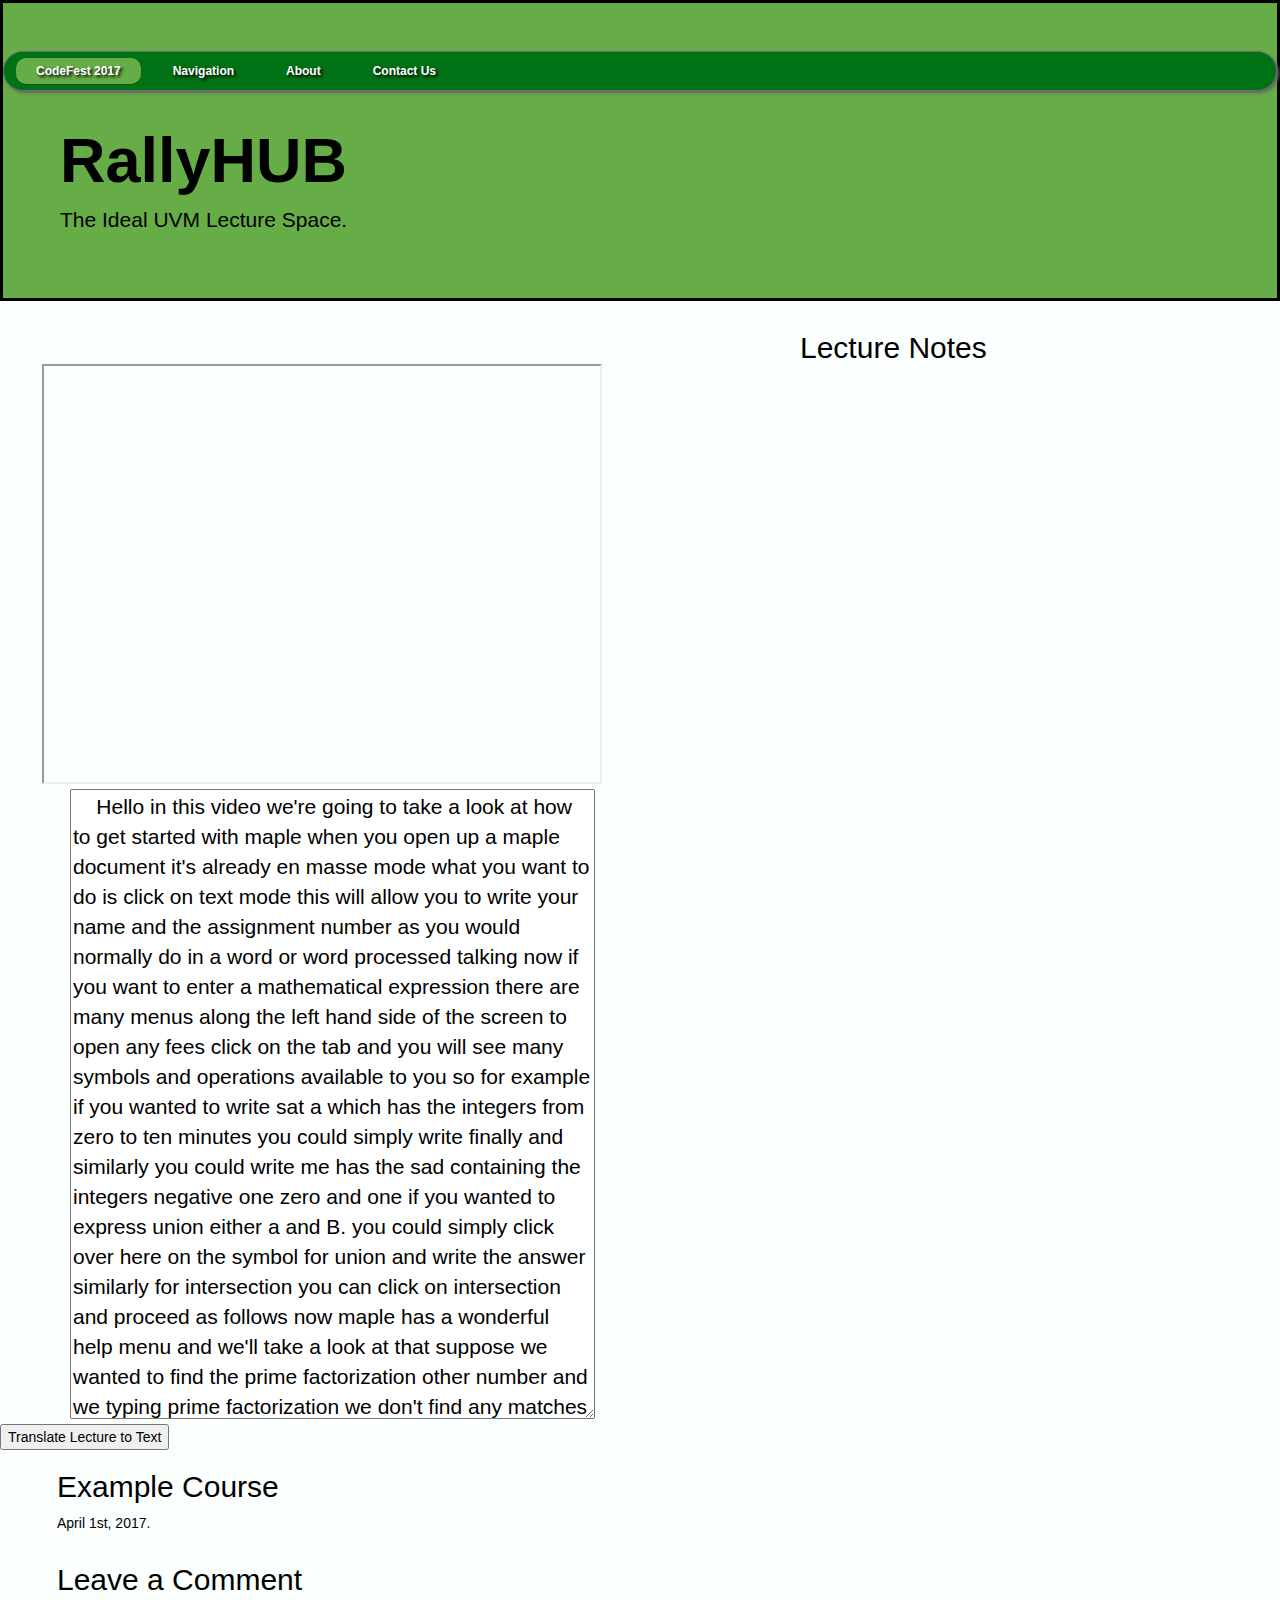
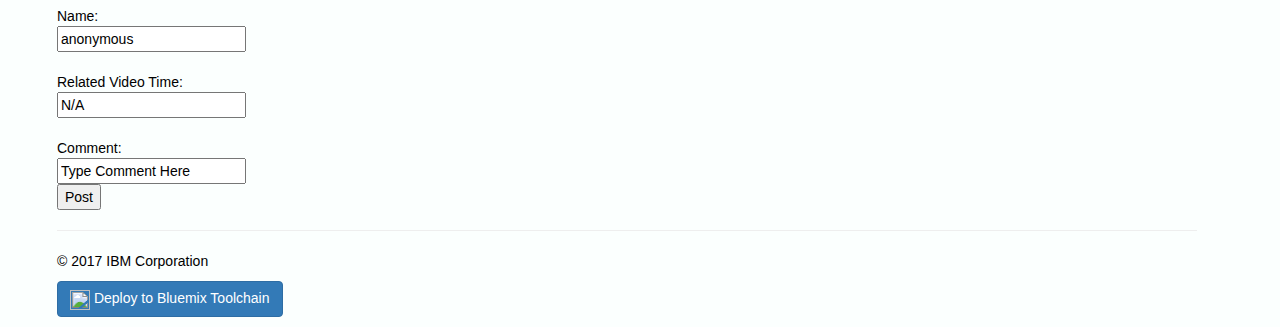
==== src/main/webapp/index.html @ 3602aebd "textbox" ====
<!--
/**
* Copyright 2017 IBM Corp. All Rights Reserved.
*
* Licensed under the Apache License, Version 2.0 (the â€œLicenseâ€�);
* you may not use this file except in compliance with the License.
* You may obtain a copy of the License at
*
* https://www.apache.org/licenses/LICENSE-2.0
*
* Unless required by applicable law or agreed to in writing, software
* distributed under the License is distributed on an â€œAS ISâ€� BASIS,
* WITHOUT WARRANTIES OR CONDITIONS OF ANY KIND, either express or implied.
* See the License for the specific language governing permissions and
* limitations under the License.
*/
-->
<!DOCTYPE html>
<html>

  <head>
    <meta charset="utf-8">
    <meta http-equiv="X-UA-Compatible" content="IE=edge">
    <meta name="viewport" content="width=device-width, initial-scale=1">
    <!-- The above 3 meta tags *must* come first in the head; any other head content must come *after* these tags -->
    <meta name="description" content="">
    <meta name="author" content="Sam, Kyle, Jose, Jose, David, Ramy, Chris, Collin">
    <link rel="icon" href="./images/bluemix_icon.png">

    <title>RallyHUB</title>

    <!-- Bootstrap core CSS -->

    <link href="./css/bootstrap.min.css" rel="stylesheet">
    <script src="//ajax.googleapis.com/ajax/libs/jquery/1.7.2/jquery.min.js"></script>
	<script src="http://blueimp.github.com/jQuery-File-Upload/js/vendor/jquery.ui.widget.js"></script>
	<script src="http://blueimp.github.com/jQuery-File-Upload/js/jquery.fileupload.js"></script>
    <link href="style.css" rel="stylesheet">

  </head>
<body>

<article>

    <!-- Main jumbotron for a primary marketing message or call to action -->
    <div class="jumbotron">
            <ul id="menu-bar">
            <li class="active"><a href="#">CodeFest 2017</a></li>

            <li><a href="#">Navigation</a>
                <ul>
                	<li><a href="Index.html">Home</a></li>
                    <li><a href="Teacher.html">Teacher Menu</a></li>
                    <li><a href="StudentClasses.html">Student Classes</a></li>
                <ul>
                    <li><a onclick="show1()">021</a></li>
                    <li><a onclick="show2()">110</a></li>
                    <li><a onclick="show3()">121</a></li>
                    <li><a onclick="show4()">124</a></li>
                    <li><a onclick="show5()">125</a></li>
                </ul>
            </li>
                </ul>
            </li>
            <li><a href="#">About</a></li>
            <li><a href="#">Contact Us</a></li>
        </ul>
    </body>
      <div class="container">
        <h1>RallyHUB</h1>
        <p>

        The Ideal UVM Lecture Space.

        </p>

      </div>
    </div>

	<h2 class="lecNotes">Lecture Notes</h2>
    <div id="flexcontainer">
    <div id="player">
    	<iframe id="UstreamIframe" width="420" height="315"
    	src="https://www.youtube.com/embed/H6k7_CEc7QI">
    	</iframe>
    	</div>
	
    <div class="notes">
    <textarea rows="4" cols="50">
    Hello in this video we're going to take a look at how to get started with maple when you open up a maple document it's already en masse mode what you want to do is click on text mode this will allow you to write your name and the assignment number as you would normally do in a word or word processed talking now if you want to enter a mathematical expression there are many menus along the left hand side of the screen to open any fees click on the tab and you will see many symbols and operations available to you so for example if you wanted to write sat a which has the integers from zero to ten minutes you could simply write finally and similarly you could write me has the sad containing the integers negative one zero and one if you wanted to express union either a and B. you could simply click over here on the symbol for union and write the answer similarly for intersection you can click on intersection and proceed as follows now maple has a wonderful help menu and we'll take a look at that suppose we wanted to find the prime factorization other number and we typing prime factorization we don't find any matches and this is very common in people often you will need to refine your search term so let's look up factorization here we find a command called I factor and reading down through the description and the options for this command we find some sample code at the bottom and this looks reasonable this looks like what we wanted to do so let's try this in army people document someone to copy and paste the command and right now I'm in text mode but to get maple to actually perform some mathematical operations we wanna click onto math mode and maple did what I wanted to do now suppose he wanted to find the prime factorization of hundred twenty two or the prime factorization of thirty one you can perform it as follows now we are still in math mode to get back to text mode I just click on text or you can hit the control team there are times when we won and started drying into maple to do this we will go to insert campus from here you have a lot of tools to use lex click on the line by and what we're going to try here is the land is for the client for proof so I'm gonna start making a line and double click to end networking program another line double click to end the line and proceed as follows I leave a little space so that we can insert the names of the sub groups and I know these terms may not be familiar to you right now that's fine we will learn more about what those terms mean as we proceed in her purse but the shows the basic set up of how to insert the campus now let's say we want to put some text into are crying we click on the text button click where we want the text of the and we can click the for their similarly we can hang again and get it her text over here and you can click and drag these things around so that the I. trying looks very nice okay well that is the conclusion of this video thank you for watching.
    </textarea>
    </div>
</div>
<div class="button">
	<form action="${pageContext.request.contextPath}/myservlet" method="post">
	   	<input type="submit" name="Translate button" value="Translate Lecture to Text" />
	</form>
</div>	
	<div class="container">
      <!-- An example row of columns -->
      <div class="row">
        <div class="col-md-4">
          <h2>Example Course</h2>
          <p>
          April 1st, 2017.  
          </p>
         <!-- <p><a class="btn btn-default" href="todos.jsp" role="button">View database page &raquo;</a></p> -->
        </div>
        <div class="col-md-4">
          
          </p>
          <!--  <p><a class="btn btn-default" href="image.jsp" role="button">Analyze Images &raquo;</a></p>-->
       </div>
      </div>
      
      <div class="comment">
      <!-- where the comment creation form will be -->
          	<h2>Leave a Comment</h2>
    
            Name:<br> <input type="text" name="userId" value="anonymous"><br><br>
            Related Video Time:<br> <input type="text" name="videoTime" value="N/A"><br><br>
            Comment:<br><input id="title" type="text" name="message" value="Type Comment Here" onkeyup="Allow()"><br>
            
            <input type="submit" value="Post" onclick="insert()">
            <div id="display"></div>
        
            <script type="text/javascript">
                var titles = [];
                var titleInput = document.getElementById("title");
                var messageBox = document.getElementById("display");
                function Allow() {
                    if (!user.title.value.match(/[a-zA-Z]$/)
                            && user.title.value != "") {
                        user.title.value = "";
                        alert("Please Enter only alphabets");
                    }
                    window.location.reload()
                }
                function insert() {
                    titles.push(titleInput.value);
                    clearAndShow();
                }
                function clearAndShow() {
                    titleInput.value = "";
                    messageBox.innerHTML = "";
                    messageBox.innerHTML += " " + titles.join("<br/> ")
                            + "<br/>";
                }
            </script>
	</div>
	

      <hr>

      <footer>
        <p>&copy; 2017 IBM Corporation</p>
        <p>
        <a target="_blank" href="https://console.ng.bluemix.net/devops/setup/deploy/?repository=https%3A%2F%2Fgithub.com%2Fjconallen%2FJava-MySQL-Hackathon-Example">
        <button type="submit" class="btn btn-primary">
        	<img style="width:20px;height:20px;" src="./images/IBM_Bluemix_logo.svg.png">
  			Deploy to Bluemix Toolchain
		</button>
		</a>
        </p>
      </footer>
    </div> <!-- /container -->

	
	<!-- Bootstrap core JavaScript
    ================================================== -->
    <!-- Placed at the end of the document so the pages load faster -->
    <script src="https://ajax.googleapis.com/ajax/libs/jquery/1.12.4/jquery.min.js"></script>
    <script>window.jQuery || document.write('<script src="./js/vendor/jquery.min.js"><\/script>')</script>
    <script src="./js/bootstrap.min.js"></script>
    <script src="./js/youtube_api_upload_video.js"></script>
    <script src="./js/custom.js"></script>
    </article>
  </body>

</html>
---- src/main/webapp/style.css ----
/* style.css
 * This file provides css styles.
 */

body,html {
	background-color: #ffd416; 
	width : 100%;
	height: 100%;
	font-family: "HelveticaNeue-Light", "Helvetica Neue Light", "Helvetica Neue", Helvetica, Arial, "Lucida Grande", sans-serif;
	color: #000000;
}

a {
	text-decoration: none;
	color: #00aed1;
}

a:hover {
	text-decoration: underline;
}

.newappIcon {
	padding-top: 10%;
	display: block;
	margin: 0 auto;
	padding-bottom: 2em;
	max-width:200px;
}

h1 {
	font-weight: bold;
	font-size: 3em;
}

.leftHalf {
	float: left;
	background-color: #26343f;
	width: 45%;
	height: 100%;
}

.rightHalf {
	float: right;
	width: 55%;
	background-color: #313f4a;
	height: 100%;
	overflow:auto;
}

.description {
	padding-left: 50px;
	padding-right: 50px;
	text-align: center;
	font-size: 1.2em;
}

.blue {
	color: #00aed1;
}


table {
	table-layout: fixed;
	width: 800px;
	margin: 0 auto;
	word-wrap: break-word;
	padding-top:10%;
}

th {
	border-bottom: 1px solid #000;
}

th, td {
	text-align: left;
	padding: 2px 20px;
}

.env-var {
	text-align: right;
	border-right: 1px solid #000;
	width: 30%;
	
}

pre {
	padding: 0;
	margin: 0;
}


iframe {
	margin-left: 3em;
    height: 30em;
    width: 40em;
}

.jumbotron {
    background-color: #66AC47;
    position: relative;
    border:solid;
	text-shadow: 12px, 12px 3px black;
    
}

.lecNotes {
    display: inline;
    margin-left: 62.5%;
}

.player {
    display: inline-block;
    float: left;
}

.notes {
    display: inline-block;
    margin-left: 5em;
}

textarea {
    width: 25em;
    height: 30em;
    overflow: scroll;
    font-size: 1.5em; 
}

article {
    background-color: #FBFFFE;
}

#menu-bar {
  width: 100%;
  margin: 0px 0px 0px 0px;
  padding: 6px 6px 4px 6px;
  height: 40px;
  line-height: 100%;
  border-radius: 24px;
  -webkit-border-radius: 24px;
  -moz-border-radius: 24px;
  box-shadow: 2px 2px 3px #666666;
  -webkit-box-shadow: 2px 2px 3px #666666;
  -moz-box-shadow: 2px 2px 3px #666666;
  background-color: #007115;
  border: solid 1px #6D6D6D;
  position:relative;
  z-index:999;
}
#menu-bar li {
  margin: 0px 0px 6px 0px;
  padding: 0px 6px 0px 6px;
  float: left;
  position: relative;
  list-style: none;
}
#menu-bar a {
  font-weight: bold;
  font-family: arial;
  font-style: normal;
  font-size: 12px;
  color: #ffffff;
  text-decoration: none;
  display: block;
  padding: 6px 20px 6px 20px;
  margin: 0;
  margin-bottom: 6px;
  border-radius: 10px;
  -webkit-border-radius: 10px;
  -moz-border-radius: 10px;
  text-shadow: 2px 2px 3px #000000;
}
#menu-bar li ul li a {
  margin: 0;
}
#menu-bar .active a, #menu-bar li:hover > a {
    background-color: #66AC47;
  color: #ffffff;
  -webkit-box-shadow: 0 1px 1px rgba(0, 0, 0, .2);
  -moz-box-shadow: 0 1px 1px rgba(0, 0, 0, .2);
  box-shadow: 0 1px 1px rgba(0, 0, 0, .2);
/*  text-shadow: 2px 2px 3px #FFFFFF;*/
}
#menu-bar ul li:hover a, #menu-bar li:hover li a {
  background: none;
  border: none;
  color: #ffffff;
  -box-shadow: none;
  -webkit-box-shadow: none;
  -moz-box-shadow: none;
}
#menu-bar ul a:hover {
  background: #0399D4 !important;
/*  background: linear-gradient(top,  #04ACEC,  #0186BA) !important;
  background: -ms-linear-gradient(top,  #04ACEC,  #0186BA) !important;
  background: -webkit-gradient(linear, left top, left bottom, from(#04ACEC), to(#0186BA)) !important;
  background: -moz-linear-gradient(top,  #04ACEC,  #0186BA) !important;*/
  color: #f0f0f0 !important;
  border-radius: 0;
  -webkit-border-radius: 0;
  -moz-border-radius: 0;
/*  text-shadow: 2px 2px 3px #FFFFFF;*/
}
#menu-bar li:hover > ul {
  display: block;
}
#menu-bar ul {
  background: #000000;
  display: none;
  margin: 0;
  padding: 0;
  width: 185px;
  position: absolute;
  top: 30px;
  left: 0;
  border: solid 1px #B4B4B4;
  border-radius: 10px;
  -webkit-border-radius: 10px;
  -moz-border-radius: 10px;
  -webkit-box-shadow: 2px 2px 3px #222222;
  -moz-box-shadow: 2px 2px 3px #222222;
  box-shadow: 2px 2px 3px #222222;
}
#menu-bar ul li {
  float: none;
  margin: 0;
  padding: 0;
}
//List hyperlink color
#menu-bar ul a {
  padding:10px 0px 10px 15px;
  color:#ffffff !important;
  font-size:12px;
  font-style:normal;
  font-family:arial;
  font-weight: normal;
/*  text-shadow: 2px 2px 3px #FFFFFF;*/
}
#menu-bar ul li:first-child > a {
  border-top-left-radius: 10px;
  -webkit-border-top-left-radius: 10px;
  -moz-border-radius-topleft: 10px;
  border-top-right-radius: 10px;
  -webkit-border-top-right-radius: 10px;
  -moz-border-radius-topright: 10px;
}
#menu-bar ul li:last-child > a {
  border-bottom-left-radius: 10px;
  -webkit-border-bottom-left-radius: 10px;
  -moz-border-radius-bottomleft: 10px;
  border-bottom-right-radius: 10px;
  -webkit-border-bottom-right-radius: 10px;
  -moz-border-radius-bottomright: 10px;
}
#menu-bar:after {
  content: ".";
  display: block;
  clear: both;
  visibility: hidden;
  line-height: 0;
  height: 0;
}
#menu-bar {
  display: inline-block;
}
  html[xmlns] #menu-bar {
  display: block;
}
* html #menu-bar {
  height: 1%;
}

.container {
	margin-left: 3em;
}

#flexcontainer {
	justify-content: space-around;
	flex-direction: row;
	flex-wrap: nowrap;
}

.1, .2, .3, .4, .5{
	display: none;
}
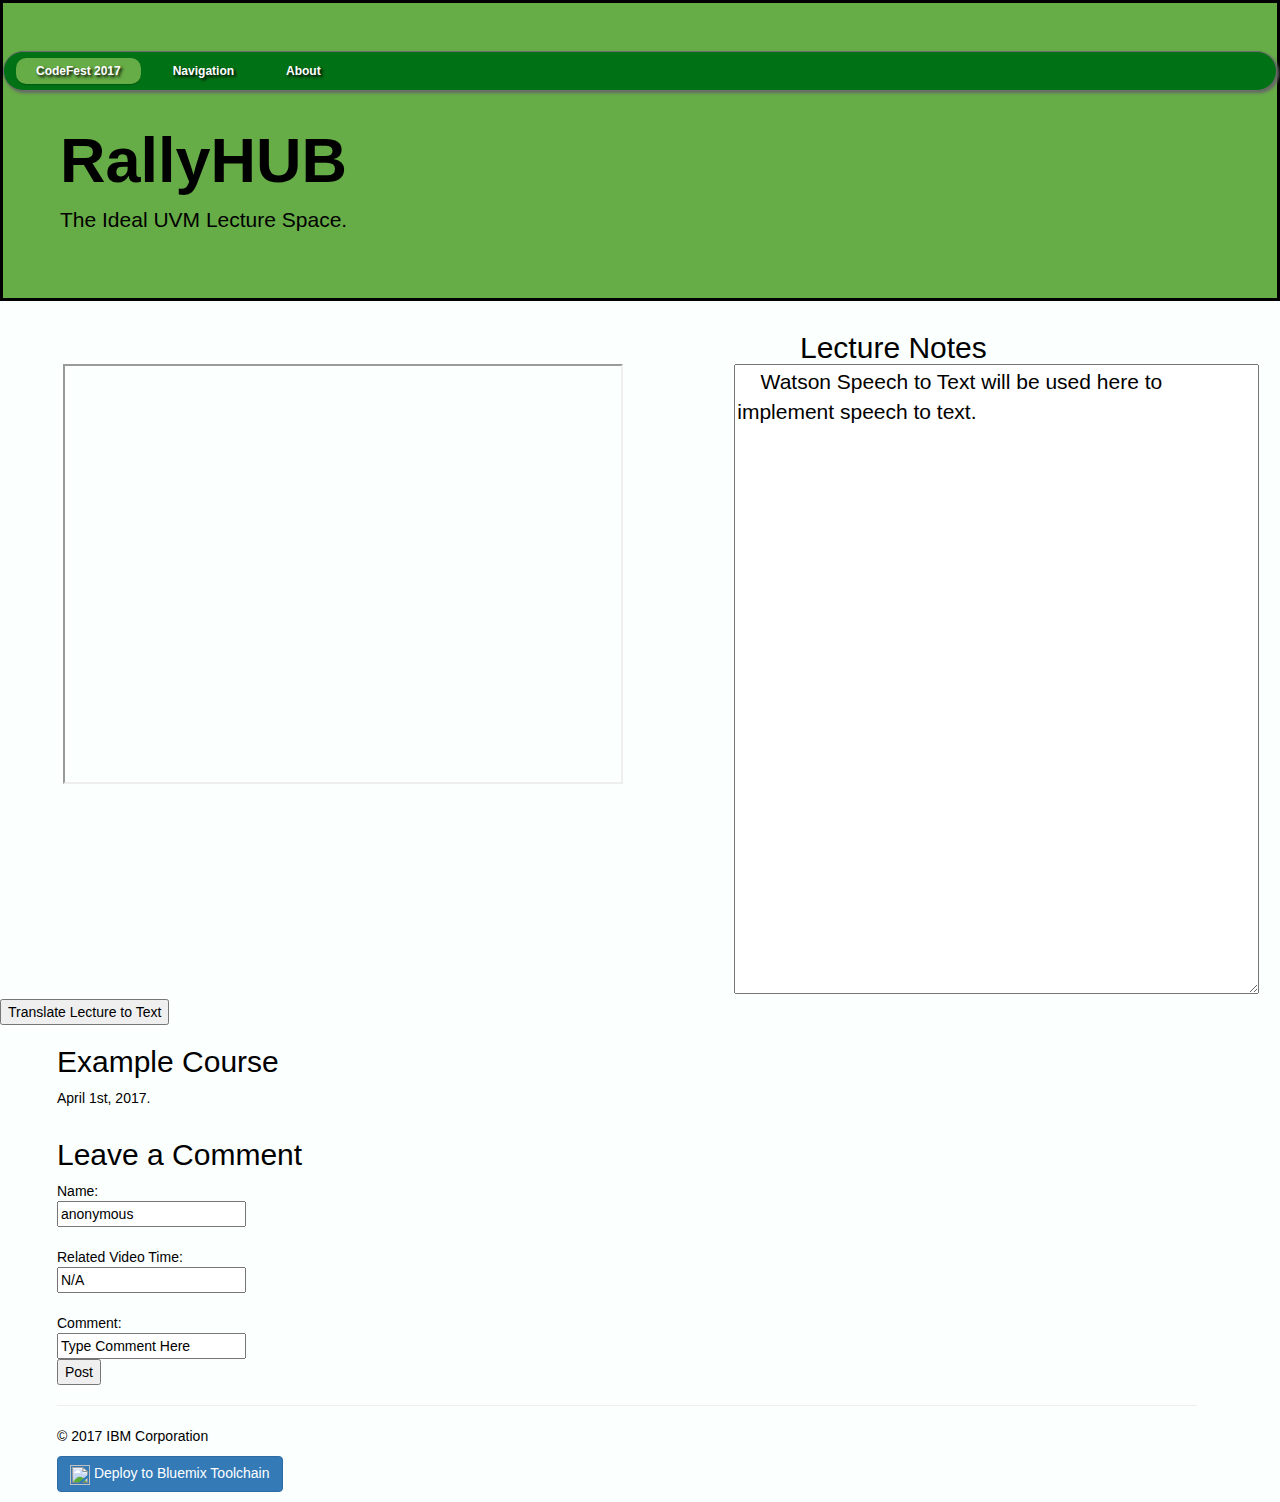
==== commit 772f24cf: "stuff" ====
--- a/src/main/webapp/index.html
+++ b/src/main/webapp/index.html
@@ -62,8 +62,7 @@
             </li>
                 </ul>
             </li>
-            <li><a href="#">About</a></li>
-            <li><a href="#">Contact Us</a></li>
+            <li><a href="about.html">About</a></li>
         </ul>
     </body>
       <div class="container">
@@ -87,7 +86,7 @@
 	
     <div class="notes">
     <textarea rows="4" cols="50">
-    Hello in this video we're going to take a look at how to get started with maple when you open up a maple document it's already en masse mode what you want to do is click on text mode this will allow you to write your name and the assignment number as you would normally do in a word or word processed talking now if you want to enter a mathematical expression there are many menus along the left hand side of the screen to open any fees click on the tab and you will see many symbols and operations available to you so for example if you wanted to write sat a which has the integers from zero to ten minutes you could simply write finally and similarly you could write me has the sad containing the integers negative one zero and one if you wanted to express union either a and B. you could simply click over here on the symbol for union and write the answer similarly for intersection you can click on intersection and proceed as follows now maple has a wonderful help menu and we'll take a look at that suppose we wanted to find the prime factorization other number and we typing prime factorization we don't find any matches and this is very common in people often you will need to refine your search term so let's look up factorization here we find a command called I factor and reading down through the description and the options for this command we find some sample code at the bottom and this looks reasonable this looks like what we wanted to do so let's try this in army people document someone to copy and paste the command and right now I'm in text mode but to get maple to actually perform some mathematical operations we wanna click onto math mode and maple did what I wanted to do now suppose he wanted to find the prime factorization of hundred twenty two or the prime factorization of thirty one you can perform it as follows now we are still in math mode to get back to text mode I just click on text or you can hit the control team there are times when we won and started drying into maple to do this we will go to insert campus from here you have a lot of tools to use lex click on the line by and what we're going to try here is the land is for the client for proof so I'm gonna start making a line and double click to end networking program another line double click to end the line and proceed as follows I leave a little space so that we can insert the names of the sub groups and I know these terms may not be familiar to you right now that's fine we will learn more about what those terms mean as we proceed in her purse but the shows the basic set up of how to insert the campus now let's say we want to put some text into are crying we click on the text button click where we want the text of the and we can click the for their similarly we can hang again and get it her text over here and you can click and drag these things around so that the I. trying looks very nice okay well that is the conclusion of this video thank you for watching.
+    Watson Speech to Text will be used here to implement speech to text. 
     </textarea>
     </div>
 </div>
--- a/src/main/webapp/style.css
+++ b/src/main/webapp/style.css
@@ -3,7 +3,7 @@
  */
 
 body,html {
-	background-color: #ffd416; 
+	background-color: #FBFFFE; 
 	width : 100%;
 	height: 100%;
 	font-family: "HelveticaNeue-Light", "Helvetica Neue Light", "Helvetica Neue", Helvetica, Arial, "Lucida Grande", sans-serif;
@@ -274,6 +274,7 @@
 }
 
 #flexcontainer {
+	display: flex;
 	justify-content: space-around;
 	flex-direction: row;
 	flex-wrap: nowrap;
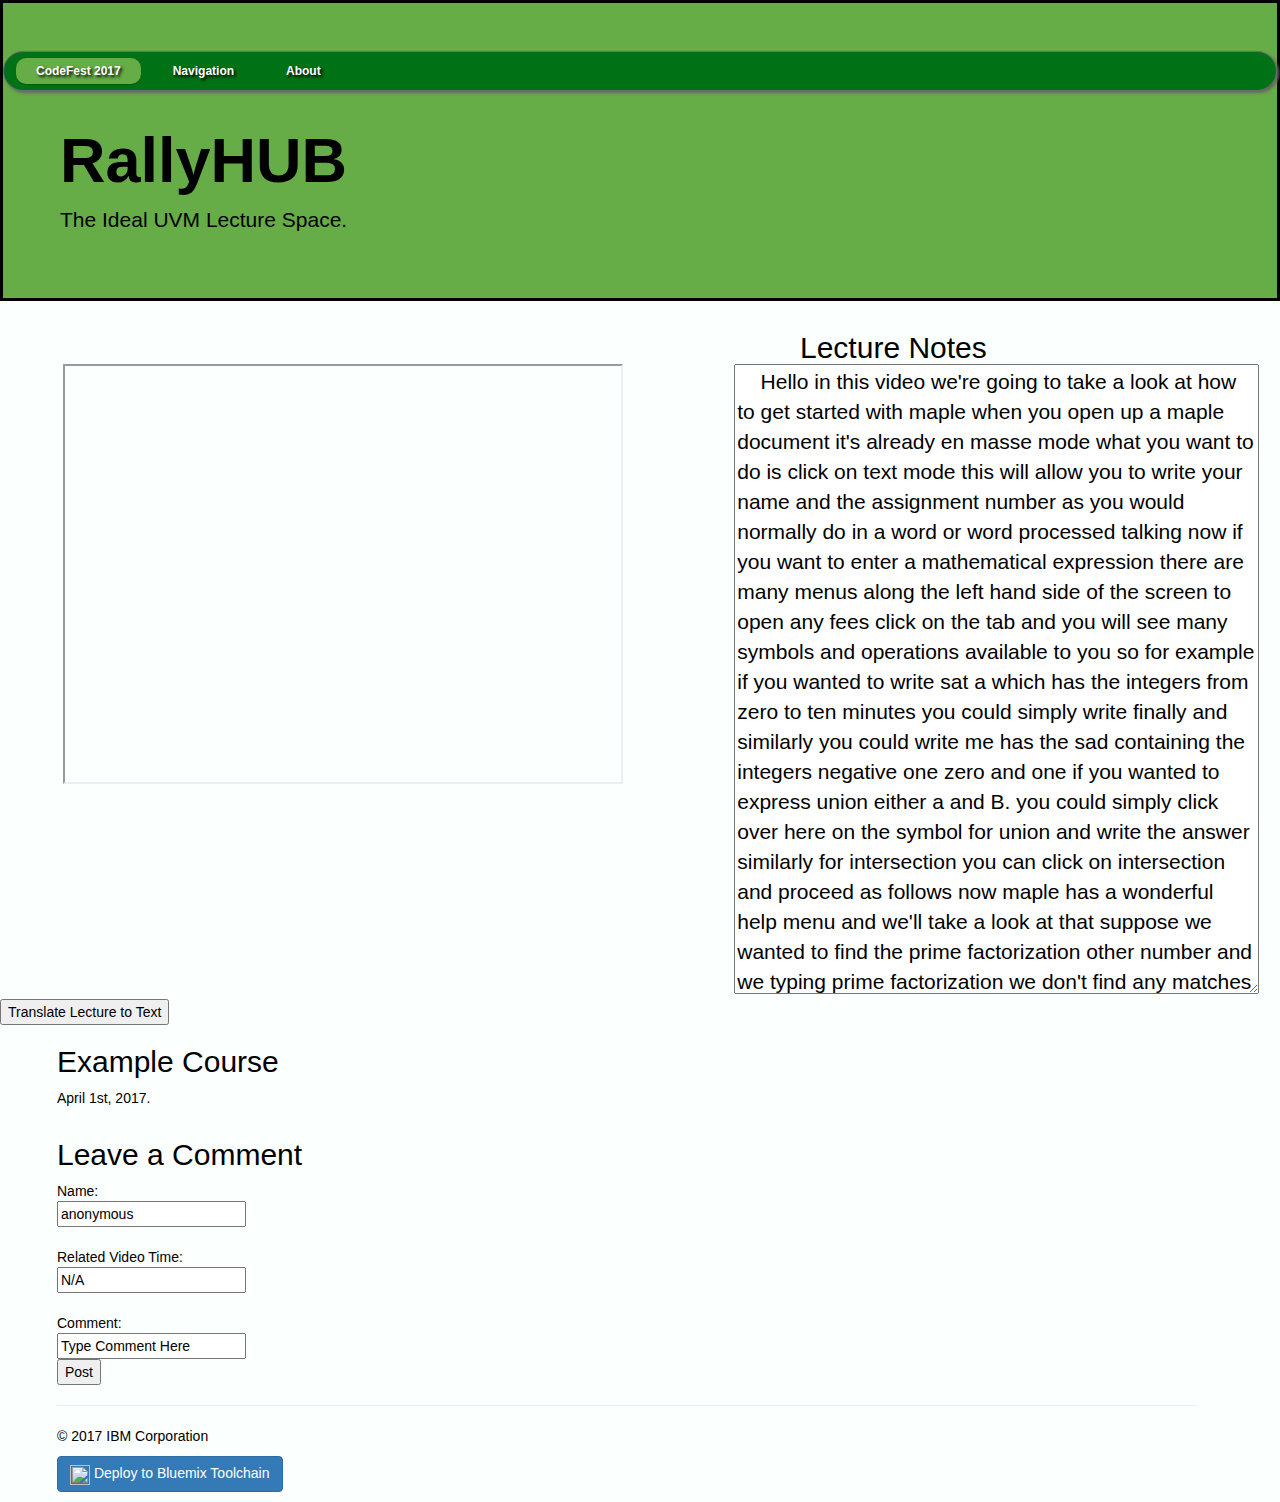
==== commit 2c5b3433: "Merge branch 'master' of https://github.com/rkoudsi/FindMyByung" ====
--- a/src/main/webapp/index.html
+++ b/src/main/webapp/index.html
@@ -86,7 +86,7 @@
 	
     <div class="notes">
     <textarea rows="4" cols="50">
-    Watson Speech to Text will be used here to implement speech to text. 
+    Hello in this video we're going to take a look at how to get started with maple when you open up a maple document it's already en masse mode what you want to do is click on text mode this will allow you to write your name and the assignment number as you would normally do in a word or word processed talking now if you want to enter a mathematical expression there are many menus along the left hand side of the screen to open any fees click on the tab and you will see many symbols and operations available to you so for example if you wanted to write sat a which has the integers from zero to ten minutes you could simply write finally and similarly you could write me has the sad containing the integers negative one zero and one if you wanted to express union either a and B. you could simply click over here on the symbol for union and write the answer similarly for intersection you can click on intersection and proceed as follows now maple has a wonderful help menu and we'll take a look at that suppose we wanted to find the prime factorization other number and we typing prime factorization we don't find any matches and this is very common in people often you will need to refine your search term so let's look up factorization here we find a command called I factor and reading down through the description and the options for this command we find some sample code at the bottom and this looks reasonable this looks like what we wanted to do so let's try this in army people document someone to copy and paste the command and right now I'm in text mode but to get maple to actually perform some mathematical operations we wanna click onto math mode and maple did what I wanted to do now suppose he wanted to find the prime factorization of hundred twenty two or the prime factorization of thirty one you can perform it as follows now we are still in math mode to get back to text mode I just click on text or you can hit the control team there are times when we won and started drying into maple to do this we will go to insert campus from here you have a lot of tools to use lex click on the line by and what we're going to try here is the land is for the client for proof so I'm gonna start making a line and double click to end networking program another line double click to end the line and proceed as follows I leave a little space so that we can insert the names of the sub groups and I know these terms may not be familiar to you right now that's fine we will learn more about what those terms mean as we proceed in her purse but the shows the basic set up of how to insert the campus now let's say we want to put some text into are crying we click on the text button click where we want the text of the and we can click the for their similarly we can hang again and get it her text over here and you can click and drag these things around so that the I. trying looks very nice okay well that is the conclusion of this video thank you for watching.
     </textarea>
     </div>
 </div>
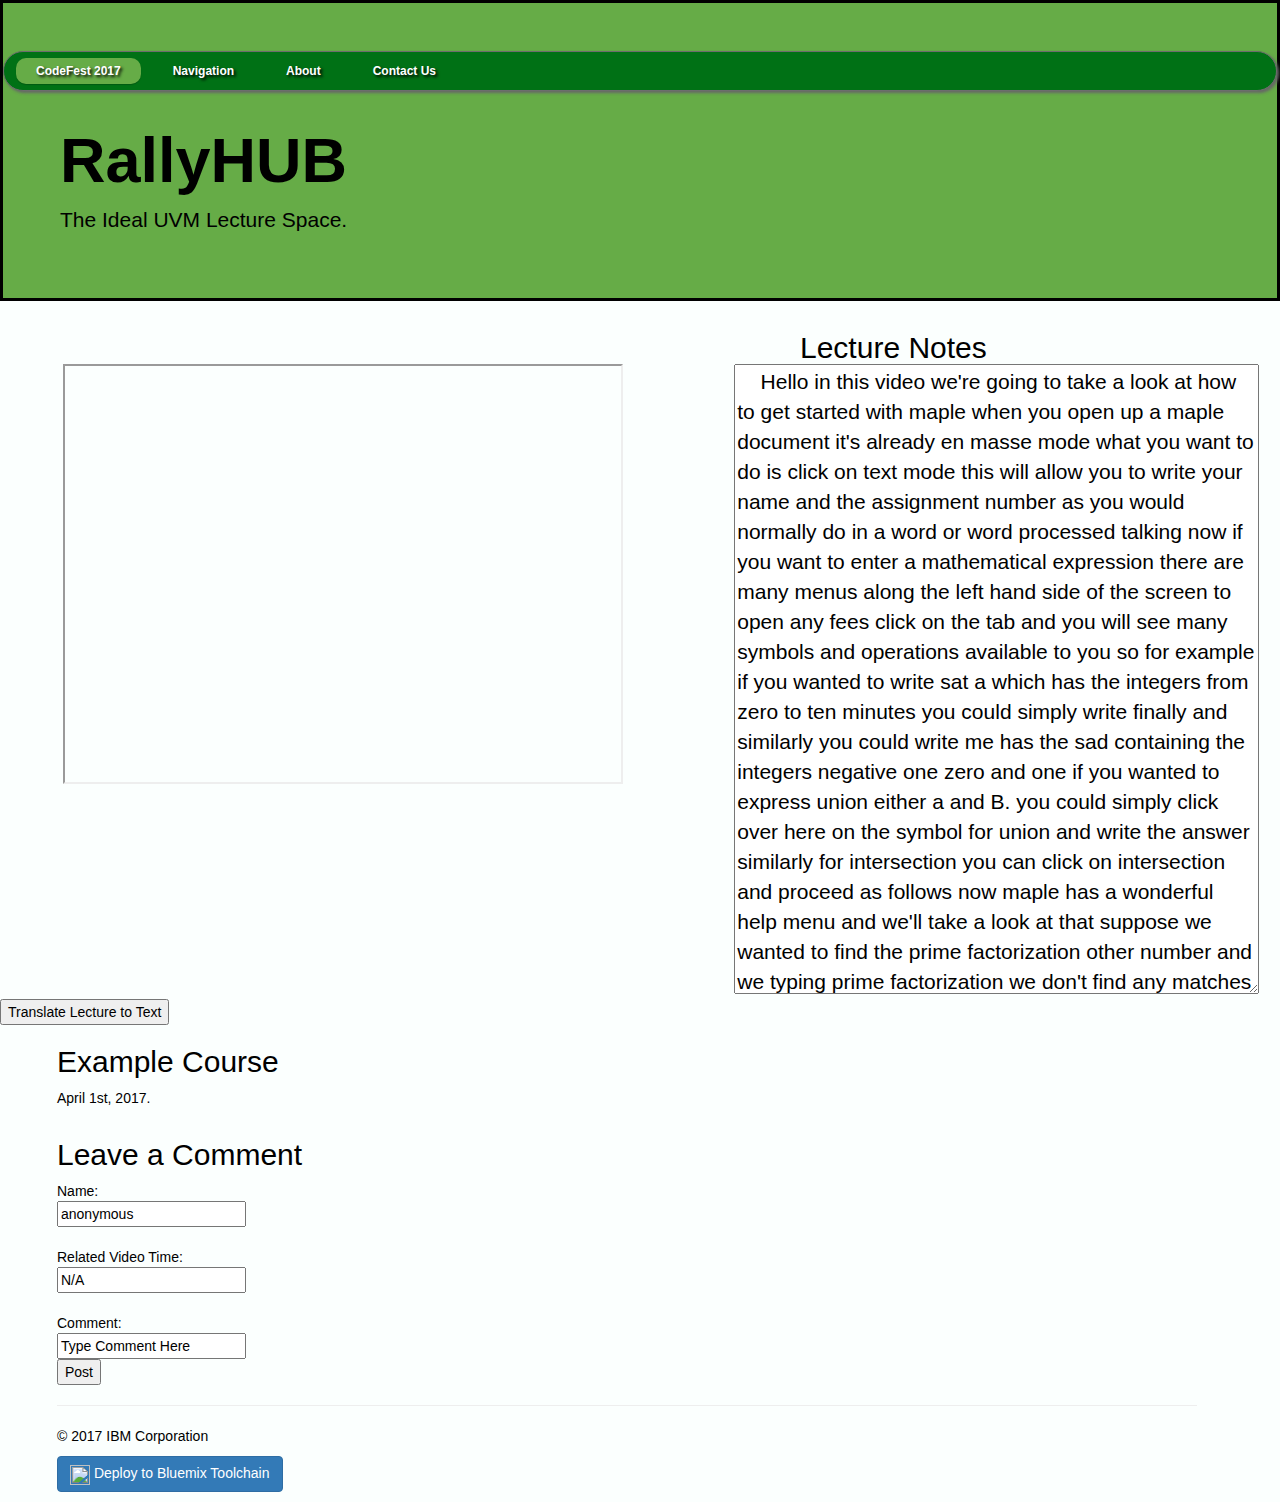
==== commit b1dddc4a: "everything" ====
--- a/src/main/webapp/index.html
+++ b/src/main/webapp/index.html
@@ -49,9 +49,10 @@
 
             <li><a href="#">Navigation</a>
                 <ul>
-                	<li><a href="Index.html">Home</a></li>
+                	<li><a href="index.html">Home</a></li>
                     <li><a href="Teacher.html">Teacher Menu</a></li>
                     <li><a href="StudentClasses.html">Student Classes</a></li>
+                    <li><a href="Watson.html">Watson</a></li>
                 <ul>
                     <li><a onclick="show1()">021</a></li>
                     <li><a onclick="show2()">110</a></li>
@@ -62,7 +63,8 @@
             </li>
                 </ul>
             </li>
-            <li><a href="about.html">About</a></li>
+            <li><a href="#">About</a></li>
+            <li><a href="#">Contact Us</a></li>
         </ul>
     </body>
       <div class="container">
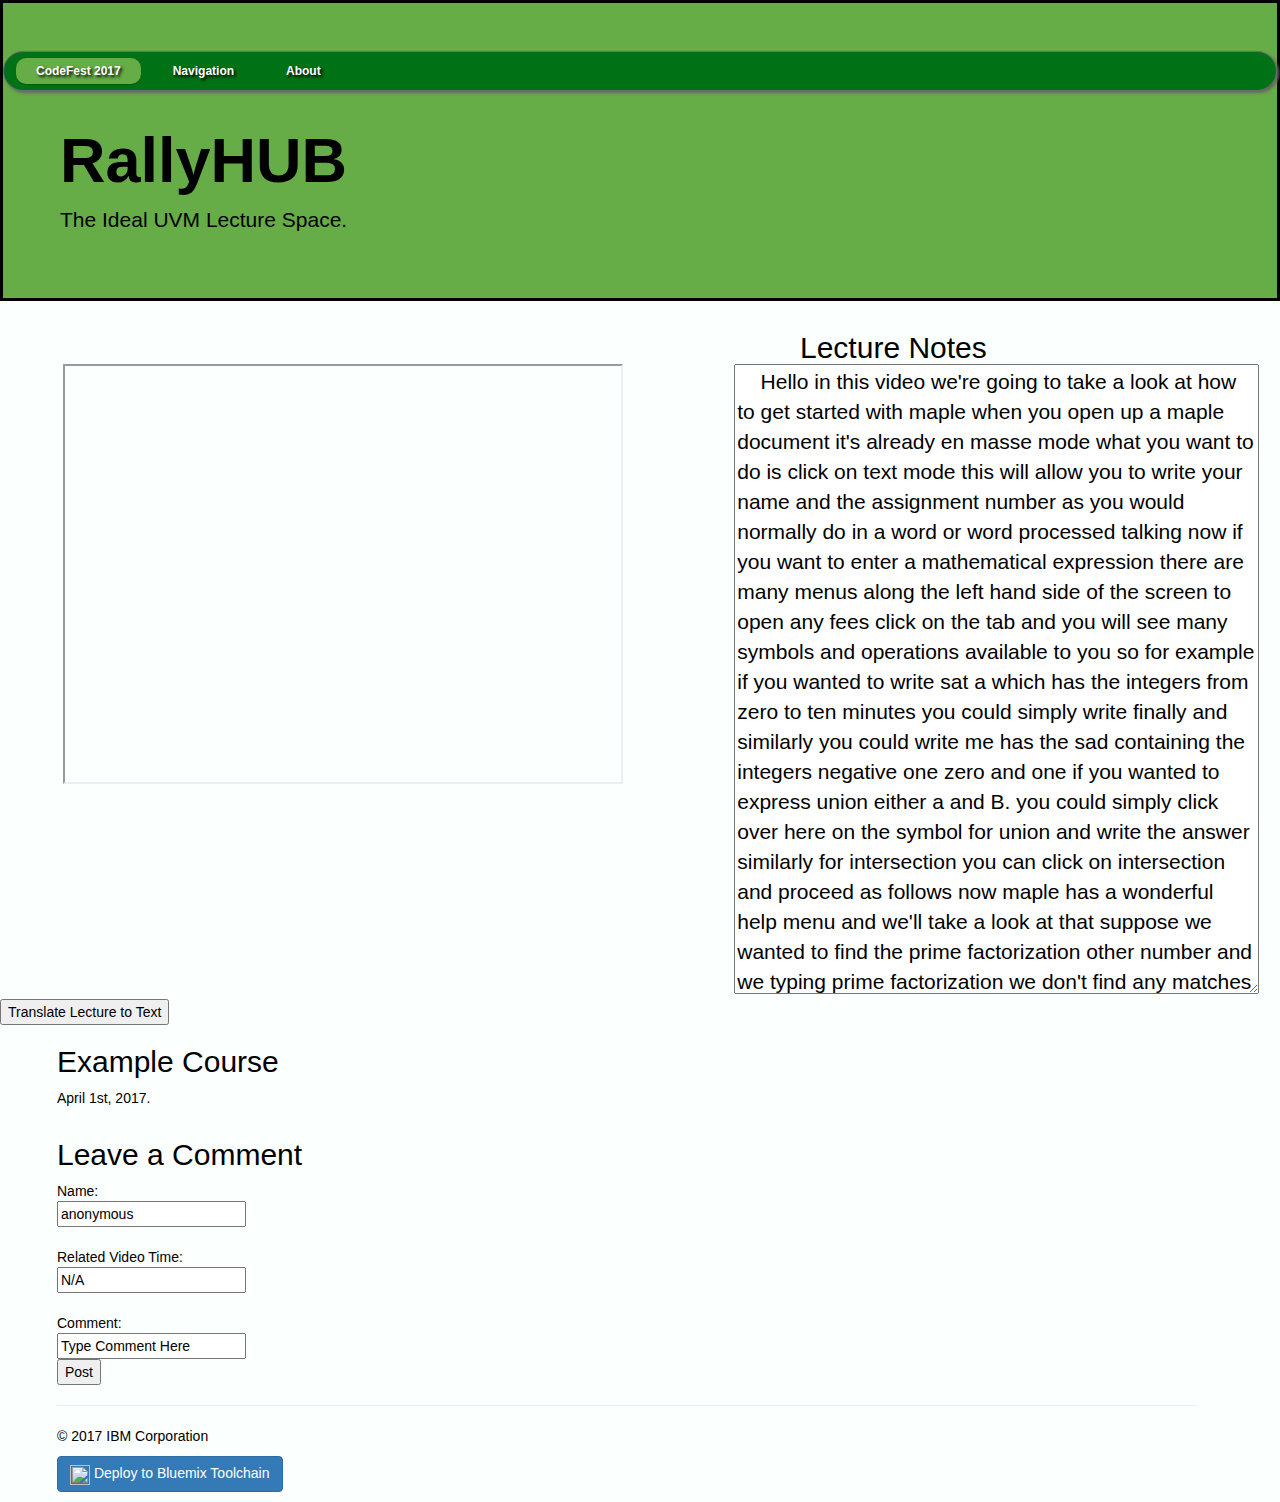
==== commit ebb9a5b7: "Merge branch 'master' of https://github.com/rkoudsi/FindMyByung" ====
--- a/src/main/webapp/index.html
+++ b/src/main/webapp/index.html
@@ -63,8 +63,7 @@
             </li>
                 </ul>
             </li>
-            <li><a href="#">About</a></li>
-            <li><a href="#">Contact Us</a></li>
+            <li><a href="about.html">About</a></li>
         </ul>
     </body>
       <div class="container">
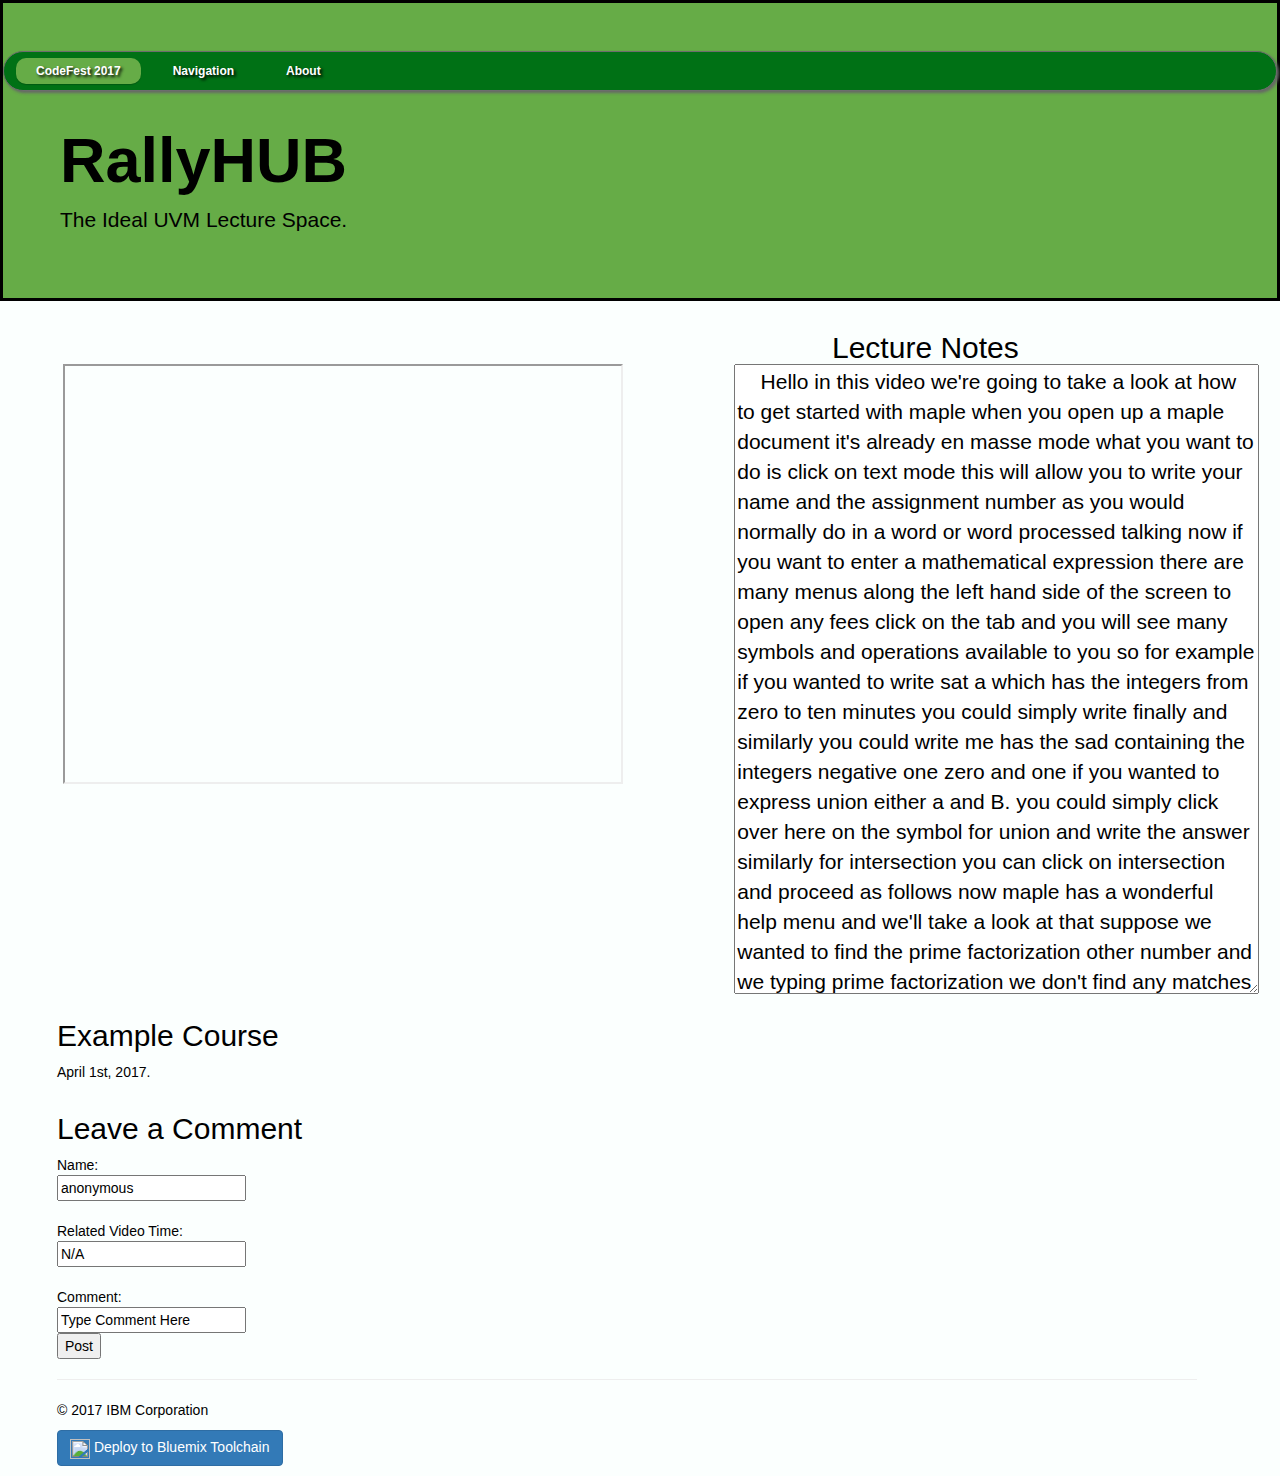
==== commit ac274ff9: "last commit" ====
--- a/src/main/webapp/index.html
+++ b/src/main/webapp/index.html
@@ -91,11 +91,11 @@
     </textarea>
     </div>
 </div>
-<div class="button">
+<!--<div class="button">
 	<form action="${pageContext.request.contextPath}/myservlet" method="post">
 	   	<input type="submit" name="Translate button" value="Translate Lecture to Text" />
 	</form>
-</div>	
+</div>	-->
 	<div class="container">
       <!-- An example row of columns -->
       <div class="row">
--- a/src/main/webapp/style.css
+++ b/src/main/webapp/style.css
@@ -105,7 +105,7 @@
 
 .lecNotes {
     display: inline;
-    margin-left: 62.5%;
+    margin-left: 65%;
 }
 
 .player {
